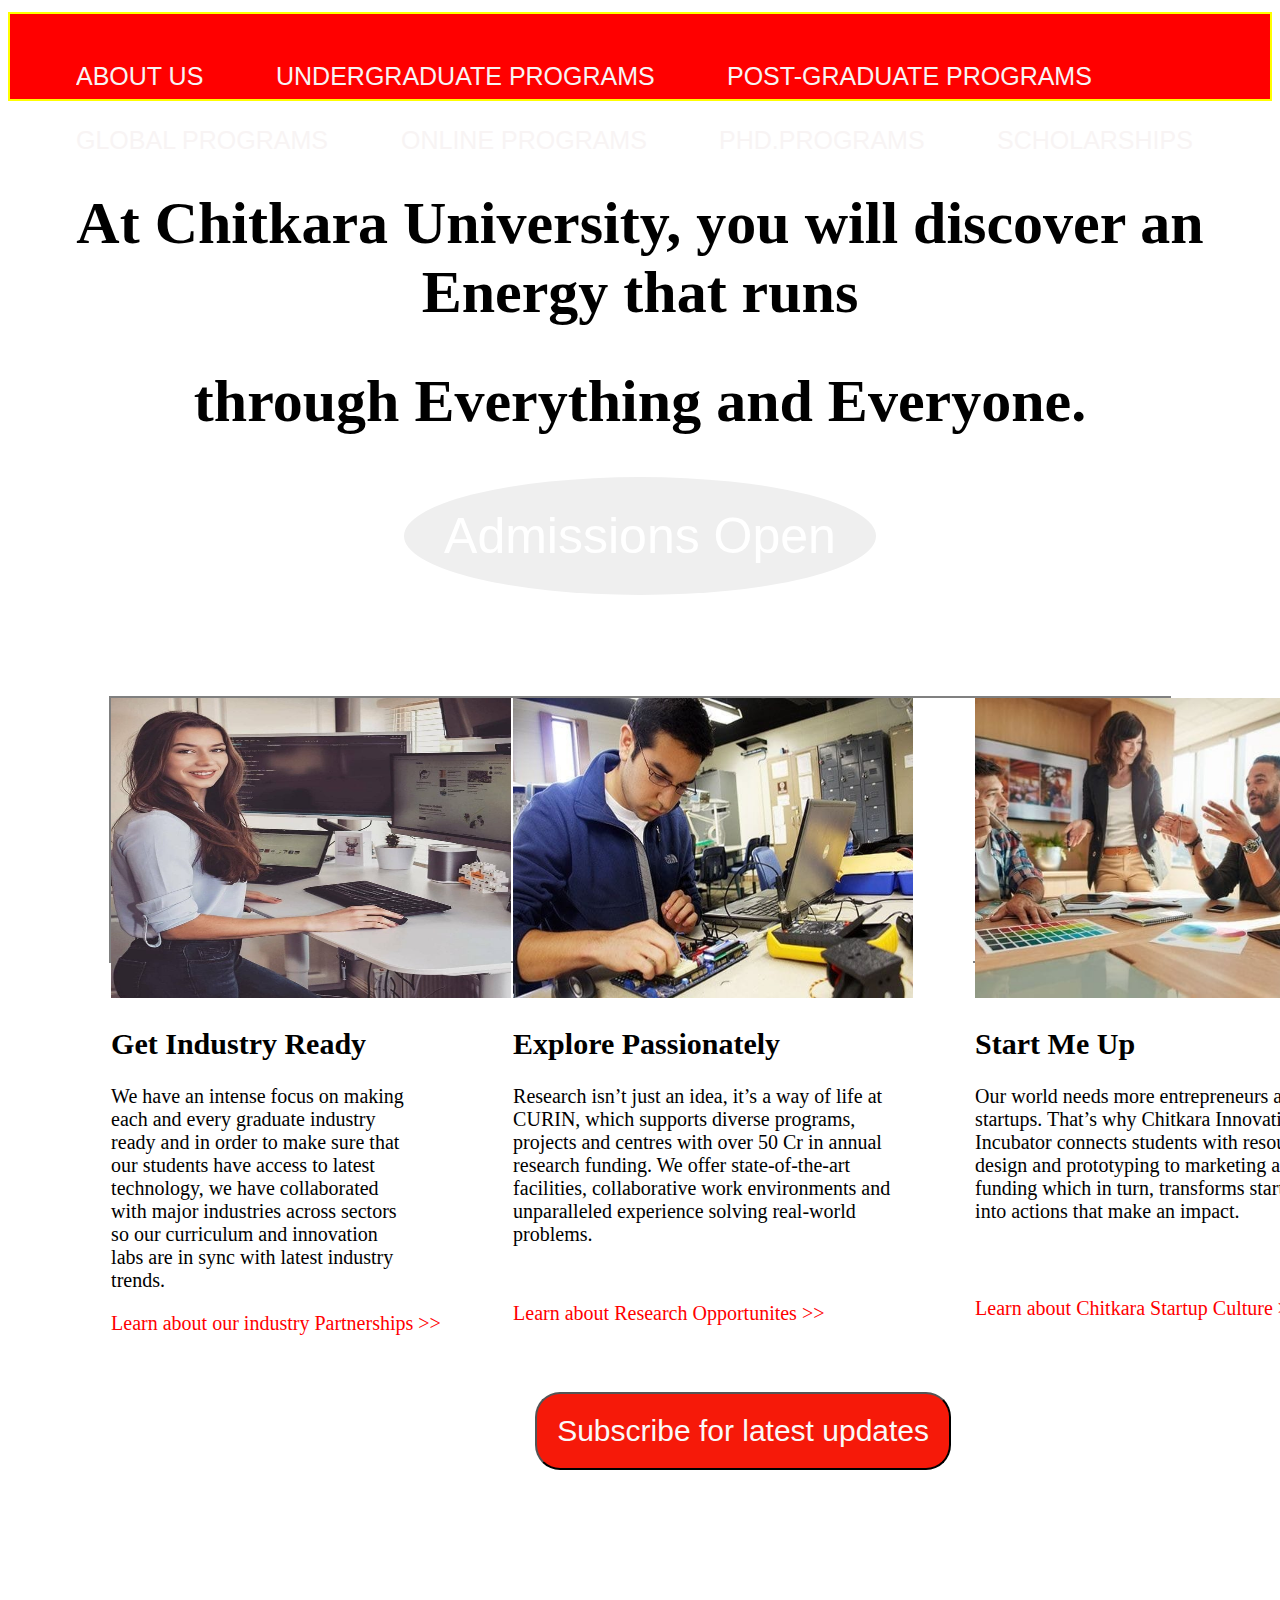
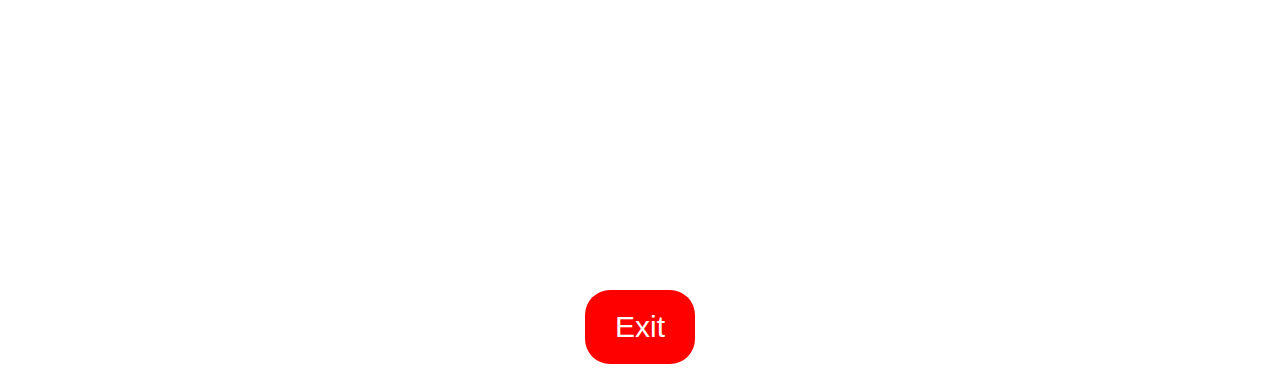
==== index.html @ 199caad0 "complete project" ====
<!DOCTYPE html>
<html>
    <head>
        <link href="Fee_Project.css" rel="stylesheet" type="text/css">
    </head>
    <style>
        ul
{
    background-color:red;
    list-style-type: none;
    border: 2px yellow solid;
   padding: 30px;
   height:25px;
   font-size: 12px;
   font-style:normal;
}
li
{
    float: left;
    padding: 10px 20px;
    color: white;
    font-size: 18px;
    float: left;
}
#container
{
    margin: 8%;
    height: 200px;
    background-color: white;
    display: grid;
    grid-template-columns: repeat(3,1fr);
    grid-template-rows: repeat(2,1fr);
    border: 2px solid gray;
    padding-bottom: 5%;
    row-gap: 0px;
    column-gap: 2px;
    
}
.item
{
    
    background-color: white;

}
#a1{
    background-color:yellow;
    padding: 29px;
    font-size:30PX;
    height: 22PX;
    font-style: normal;
}
#d1{
    font-size: 30px;
}
#d2{
    border:9px solid black;
    height:0px;
    width:0px;
    font-size: 65px;
    color:white;
    background-color: red;
    align-content: center;
}
#d3{
    border:5px white solid;
    height:auto;
    width:450px;
    color:black;
    justify-content: center;
    float:right;
    
}
#d4{
    display: none;
    background-color:slategray;
    color:white;
}
input{
    font-size: 20px;
}
select{
    font-size: 20px;
}
#e1{
    background-color: #f2f2f2;
    border: none;
    color: #333;
    padding: 10px 20px;
    text-align: center;
    text-decoration: none;
    display: inline-block;
    font-size: 16px;
    cursor: pointer;
    /* Shiny effect */
    background-image: linear-gradient(to bottom, #fff, #f2f2f2);
    box-shadow: 0px 3px 10px rgba(0, 0, 0, 0.1);
    transition: box-shadow 0.3s ease-in-out;
    border-radius: 4px;
  }
  
  #e1:hover {
    /* Shiny effect on hover */
    box-shadow: 0px 6px 20px rgba(0, 0, 0, 0.2);
    transform: scale(1.05);
  }
  
  #e1:active {
    /* Pressed effect */
    transform: scale(0.95);
  }
  
  #e1::before {
    /* Pseudo-element for an icon */
    content: "\f138";
    font-family: "Font Awesome 5 Free";
    font-weight: 900;
    margin-right: 5px;
  }
  
  #e1.success {
    /* Custom styles for success button */
    background-color: #2ecc71;
    color: #fff;
  }
  
  #e1.warning {
    /* Custom styles for warning button */
    background-color: #f39c12;
    color: #fff;
  }
    </style>
    
        <style>
            /* CSS styles for the button */
            .blink-button {
                font-size: 50px;
                padding: 30px 40px;
                color: white;
                border: none;
                border-radius: 50%;
                cursor: pointer;
                animation: blink 2s infinite;
            }
    
            @keyframes blink {
                0% {
                    background-color: red;
                }
                25% {
                    background-color: blue;
                }
                50% {
                    background-color: green;
                }
                75% {
                    background-color: yellow;
                }
                100% {
                    background-color: red;
                }
            }
        </style>
        <script>
            function redirectToPage() {
                window.location.href = "loginpage.html";
            }
        </script>
    
    <style>
        /* CSS styles for the drop-down menus */
        .dropdown {
            position: relative;
            display: inline-block;
            font-family: Impact, Haettenschweiler, 'Arial Narrow Bold', sans-serif;
        }

        .dropdown select {
            padding: 8px 16px;
            font-size: 25px;
            color: #f8f4f4;
            background-color: transparent;
            border: none;
            appearance: none;
            -webkit-appearance: none;
            cursor: pointer;
            
        }

        .dropdown-content {
            display: none;
            position: absolute;
            min-width: 160px;
            z-index: 1;
            background-color: #f1efef;
            box-shadow: 0 2px 5px rgba(2, 2, 2, 0.2);
            border-radius: 4px;
        }

        .dropdown:hover .dropdown-content {
            display: block;
        }

        .dropdown-content a {
            display: block;
            padding: 10px;
            font-size: 14px;
            color: #f4f1f1;
            text-decoration: none;
        }

        .dropdown-content a:hover {
            background-color: #181616;
        }
    </style>
    <script>
        // Function to handle the change event of the select dropdown
        function handleDropdownChange(dropdownId) {
            var selectedOption = document.getElementById(dropdownId).value;
            var submenu = document.getElementById(dropdownId + "-submenu");

            // Hide all submenus
            var allSubmenus = document.getElementsByClassName("submenu");
            for (var i = 0; i < allSubmenus.length; i++) {
                allSubmenus[i].style.display = "none";
            }

            // Show the selected submenu
            submenu.style.display = "block";
        }
    </script>
</head>
<body>
    <ul style="font-style:bold;">
        <li class="dropdown">
            <select id="l1" onchange="handleDropdownChange('l1')">
                <option value="">ABOUT US</option>
                
            </select>
            
        </li>
        <li class="dropdown">
            <select id="l2" onchange="handleDropdownChange('l2')">
                <option value="">UNDERGRADUATE PROGRAMS</option>
                <option value="Computer Science Engineering">Computer Science Engineering</option>
                <option value="Electrical Engineering">Electrical Engineering</option>
                <option value="Civil Engineering">Civil Engineering</option>
                <option value="Mechanical Engineering">Mechanical Engineering</option>
            </select>
            
        </li>
        <li class="dropdown">
            <select id="l3" onchange="handleDropdownChange('l3')">
                <option value="">POST-GRADUATE PROGRAMS</option>
                <option value="submenu1">MBA</option>
                <option value="submenu2">M.Tech</option>
                <option value="submenu3">M.Sc.Nursing</option>
            </select>
            
        </li>
        <li class="dropdown">
            <select id="l4" onchange="handleDropdownChange('l4')">
                <option value="">GLOBAL PROGRAMS</option>
                <option value="submenu1">BBA-Trent University</option>
                <option value="submenu2">Eng DeakinUniversity </option>
                <option value="submenu3">Business Admin</option>
            </select>

        </li>
        <li class="dropdown">
            <select id="l5" onchange="handleDropdownChange('l5')">
                <option value="">ONLINE PROGRAMS</option>
                <option value="submenu1">MBA in Finance</option>
                <option value="submenu2">MBA in Marketing</option>
                <option value="submenu3">MBA withb ACCA</option>
            </select>
            
        </li>
        <li class="dropdown">
            <select id="l6" onchange="handleDropdownChange('l6')">
                <option value="">PHD.PROGRAMS</option>
                <option value="submenu1">Applied Sciences</option>
                <option value="submenu2">Nursing</option>
                <option value="submenu3">Art & Design</option>
            </select>
            
        </li>
        <li class="dropdown">
            <select id="l7" onchange="handleDropdownChange('l7')">
                <option value="">SCHOLARSHIPS</option>
                <option value="submenu1">Merit Based</option>
                <option value="submenu2">Need-Based</option>
                <option value="submenu3">Reservation</option>
            </select>
            
        </li>
        
    </ul>
    <style>
        /* CSS styles for the exit button */
        .exit-button {
            font-size: 30px;
            padding: 20px 30px;
            background-color: red;
            color: white;
            border: none;
            border-radius: 25px;
            cursor: pointer;
            transition: box-shadow 0.3s;
            
        }

        .exit-button:hover {
            background-color: darkred;
            box-shadow: 0 0 10px rgba(49, 4, 4, 0.8);
            animation: none; /* Disable blinking effect on hover */
        }
        
        
    </style>
    <script>
        function redirectToAnotherPage() {
            // Redirect to another page
            window.location.href = "scholarshippage.html";
        }
    </script>
    
   
    <body>
       
        <br>
        <br>
        <div id="d1">
        <h1 align="center"> At Chitkara University, you will discover an Energy that runs </h1>
        <h1 align="center"> through Everything and Everyone. </h1> 
        </div>
        <div>
            <p align="center">
                <button class="blink-button" onclick="redirectToPage()">Admissions Open</button>
            </p>
        </div>
        
        <div id="container">
            <div class="item"> <img src="img1.jpg" height="300px" width="400px"> </div>
            <div class="item"> <img src="img2.jpg" height="300px" width="400px"> </div>
            <div class="item"><img src="img3.jpg" height="300px" width="400px"> </div>
            <div class="item"> <h2 STYLE="font-size: 30PX;"> Get Industry Ready </h2>
                <p STYLE="font-size: 20PX;"> We have an intense focus on making <br> each and every graduate industry <br> ready and in order to make sure that <br>
                    our students have access to latest <br>technology, we have collaborated<br> with major industries across 
                    sectors<br> so our curriculum and innovation <br>labs are in sync with latest industry<br> trends. </p>
                 <font color="red" STYLE="font-size: 20PX;" > Learn about our industry Partnerships >></font>
                </div>
            <div class="item"> <h2 STYLE="font-size: 30PX;"> Explore Passionately </h2>
            <p STYLE="font-size: 20PX;"> Research isn’t just an idea, it’s a way of life at <br> CURIN, which supports diverse programs,<br>
                 projects and centres with over 50 Cr in annual <br>research funding. We offer state-of-the-art <br>facilities, 
                 collaborative work environments and<br> unparalleled experience solving real-world<br> problems.
            </p><br><br>
            <font color="red" style="font-size: 20PX;" > Learn about Research Opportunites >> </font>
            </div>
            <div class="item"> <h2 STYLE="font-size: 30PX;"> Start Me Up </h2>
            <p STYLE="font-size: 20PX;"> Our world needs more entrepreneurs and<br> startups. That’s why Chitkara Innovation<br> Incubator connects students
                 with resources from<br> design and prototyping to marketing and<br> funding which in turn, transforms startup ideas<br>
                  into actions that make an impact.</p><br><br><br>
                  <font color="red" STYLE="font-size: 20PX;"> Learn about Chitkara Startup Culture > ></font>
            </div>
            <div></div>
            <div id="d3" align="center">
            <p align="center">
                <br><br>
                
                <button style="font-size: 30px; padding:20px;border-radius:25px;background-color: rgb(246, 25, 9);color:rgb(250, 249, 249);" id="b3" align="center" >Subscribe for latest updates</button>
                    
                <div id="d4"><br><h1>Be a part of India’s top rated University</h1><br>
                <b><input type="text" name="uname" id="name" placeholder="Your name"><b></b><br><br></b>
                <input type="text" name="Pnumber" id="Pnumber" placeholder="Your number"><br><br>
                 <select name="P1" ><option placeholder="a"> Program</option><option value="a">MBA</option>
                    <option value="a">MCA</option>
                    <option value="a">BA</option>
                    <option value="a">BE</option>
                    <option value="a">Bsc</option>
                    <option value="a">BCA</option>
                    <option value="a">ME</option>
                    <option value="a">Msc</option>
                </select><br><br>
                <select name="S1" ><option placeholder="a"> State</option><option value="a">Haryana</option>
                    <option value="a">Punjab</option>
                    <option value="a">Himachal</option>
                    <option value="a">U.P</option>
                    <option value="a">MP</option>
                    <option value="a">West bengal</option>
                    <option value="a">Tamil Nadu</option>
                    <option value="a">Jammu Kashmir</option>
                    <option value="a">Uttranchal</option>
                    <option value="a">Rajasthan</option>
                    <option value="a">Bihar</option>
                    <option value="a">Karnataka</option>
                    <option value="a">Kerala</option>
                    <option value="a">Jharkhand</option>
                    <option value="a">Gujrat</option>
                    <option value="a">Assam</option>
                    <option value="a">Tripura</option>
                    <option value="a">Nagaland</option>
                    <option value="a">Goa</option>
                    <option value="a">Odisha</option>
                    <option value="a">Andhra Pradesh</option>
                    <option value="a">Arunachal Pradesh</option>
                    <option value="a">Manipur</option>
                    <option value="a">Mizoram</option>
                </select><br><br>
                <input type="submit" value="SUBMIT"><br> <br>
                </b>
                
                <br>
                <button style="font-size: 20px;background-color: black;color:white;" id="b4" align="center" >Click here to slide up</button>
           </div> </div>
        </div>
        <br> <br> <br> <br> <br> <br> <br>
        <br> <br>
        <br> <br> <br> <br> <br> <br> <br>
        <br> <br>
        <br> <br> <br> <br> 
        <br> <br> <br> <br> 
        <br> <br> <br> <br> 

        <br><br><br><br><br><br><br><br><br><br>
        <br><br><br><br><br>
        <p align="center">
        <!-- Rest of your HTML code -->

    <p align="center">
        <button class="exit-button" onclick="openPopup()">Exit</button>
    </p>

	<script src="jquery-3.7.0.min.js"> </script>
    <script>
		function exitButton() {
            window.alert("Would You Like To ")
			window.open("scholarshippage.html");
		}
        $('#b1').click(function(){
                $('div#d2').animate({
                    right:'690px',
                    top:'400px',
                    height:'150px',
                    width:'650px',
                })})
        $('#b3').click(function(){
            $('div#d4').css("display","block");
        }) 
        $('#b4').click(function(){
            $('div#d4').slideUp("slow");                                     
        })  
        </script>
        <style>
    .popup {
        position: fixed;
        top: 0;
        left: 0;
        width: 100%;
        height: 100%;
        opacity:0.9;
        background-color: rgba(0, 0, 0, 0.5);
        display: flex;
        justify-content: center;
        align-items: center;
        z-index: 9999;
    }

    .popup-content {
        background-image: url('sc.jpg');
        background-size: cover;
        background-position: center;
        width: 600px;
        height: 400px;
        display: flex;
        flex-direction: column;
        justify-content: space-around;
        align-items: center;
        padding: 20px;
        border-radius: 10px;
    }

    .popup-buttons {
        display: flex;
        justify-content: space-between;
        width: 100%;
    }

    .popup-button {
        padding: 10px 20px;
        border-radius: 5px;
        color: white;
        font-weight: bold;
        text-transform: uppercase;
        cursor: pointer;
    }

    .popup-button-yes {
        background-color: #4CAF50;
    }

    .popup-button-no {
        background-color: #f44336;
    }
</style>

<script>
    function redirectToAnotherPage() {
        window.location.href = "scholarshippage.html";
    }

    function openPopup() {
        var popup = document.getElementById('popup');
        popup.style.display = "flex";
    }

    function closePopup() {
        var popup = document.getElementById('popup');
        popup.style.display = "none";
        window.location.href = "https://www.google.com";
    }
</script>



<div class="popup" id="popup" style="display: none;">
    <div class="popup-content">
        <div>
            <br><br><br><br><br>
            <h1 style="background-color:whitesmoke; opacity:0.8;"><b>Would You Like to Apply For Scholarships?</b></h1>
        </div>
        <div class="popup-buttons">
            <button class="popup-button popup-button-yes" style="font-size: 20px;" onclick="redirectToAnotherPage()">Yes</button>
            <button class="popup-button popup-button-no" style="font-size: 20px;" onclick="closePopup()">No</button>
        </div>
    </div>
</div>
    
        
    </body>
</html>
---- Fee_Project.css ----
ul
{
    background-color:red;
    list-style-type: none;
    border: 2px yellow solid;
   padding: 30px;
   height:25px;
   font-size: 12px;
   font-style:normal;
}
li
{
    float: left;
    padding: 10px 17px;
    color: white;
    font-size: 12px;
    float: left;
}
#container
{
    margin: 8%;
    height: 200px;
    background-color: white;
    display: grid;
    grid-template-columns: repeat(3,1fr);
    grid-template-rows: repeat(2,1fr);
    border: 2px solid gray;
    padding-bottom: 5%;
    row-gap: 0px;
    column-gap: 2px;
    
}
.item
{
    
    background-color: white;

}
#a1{
    background-color:yellow;
    padding: 29px;
    font-size:30PX;
    height: 22PX;
    font-style: normal;
}
#d1{
    font-size: 30px;
}
#d2{
    border:9px solid black;
    height:0px;
    width:0px;
    font-size: 65px;
    color:white;
    background-color: red;
    align-content: center;
}
#d3{
    border:5px white solid;
    height:auto;
    width:450px;
    color:black;
    justify-content: center;
    float:right;
    
}
#d4{
    display: none;
    background-color:slategray;
    color:white;
}
input{
    font-size: 20px;
}
select{
    font-size: 20px;
}
#e1{
    background-color: #f2f2f2;
    border: none;
    color: #333;
    padding: 10px 20px;
    text-align: center;
    text-decoration: none;
    display: inline-block;
    font-size: 16px;
    cursor: pointer;
    /* Shiny effect */
    background-image: linear-gradient(to bottom, #fff, #f2f2f2);
    box-shadow: 0px 3px 10px rgba(0, 0, 0, 0.1);
    transition: box-shadow 0.3s ease-in-out;
    border-radius: 4px;
  }
  
  #e1:hover {
    /* Shiny effect on hover */
    box-shadow: 0px 6px 20px rgba(0, 0, 0, 0.2);
    transform: scale(1.05);
  }
  
  #e1:active {
    /* Pressed effect */
    transform: scale(0.95);
  }
  
  #e1::before {
    /* Pseudo-element for an icon */
    content: "\f138";
    font-family: "Font Awesome 5 Free";
    font-weight: 900;
    margin-right: 5px;
  }
  
  #e1.success {
    /* Custom styles for success button */
    background-color: #2ecc71;
    color: #fff;
  }
  
  #e1.warning {
    /* Custom styles for warning button */
    background-color: #f39c12;
    color: #fff;
  }
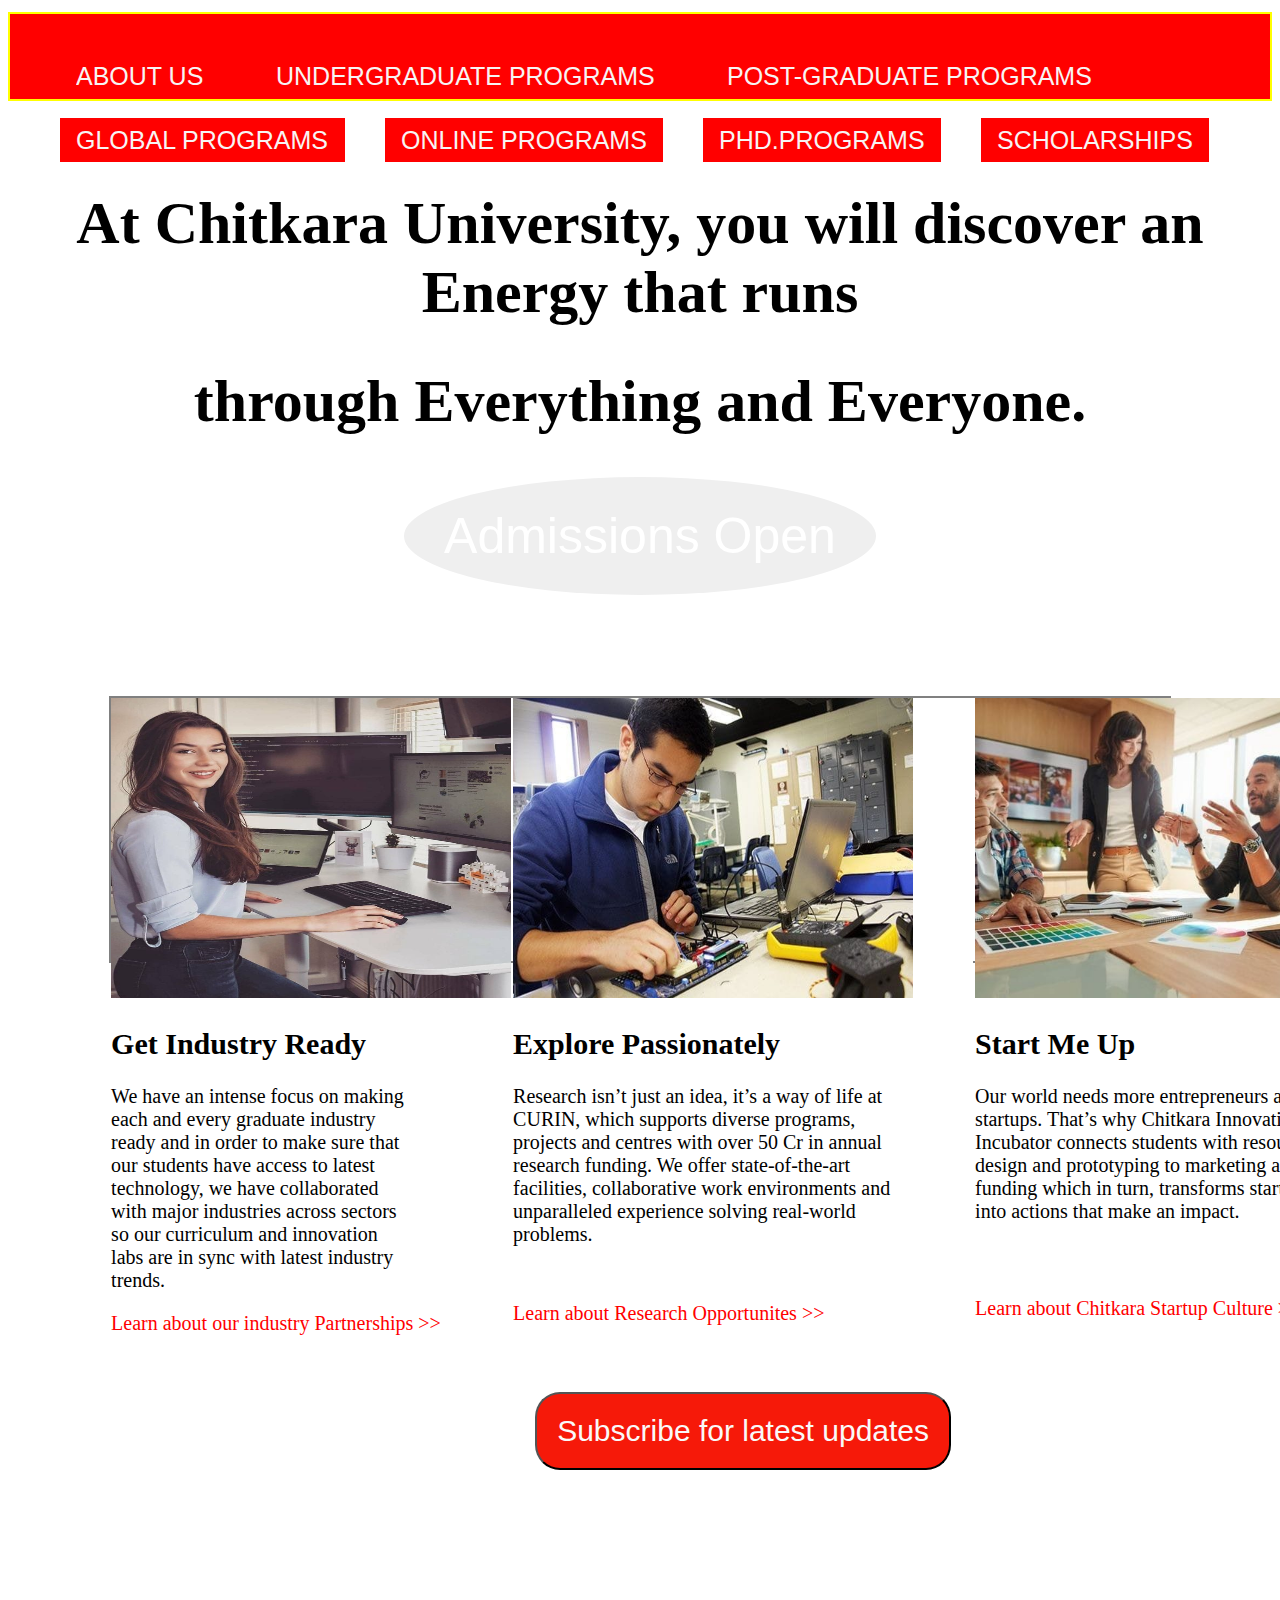
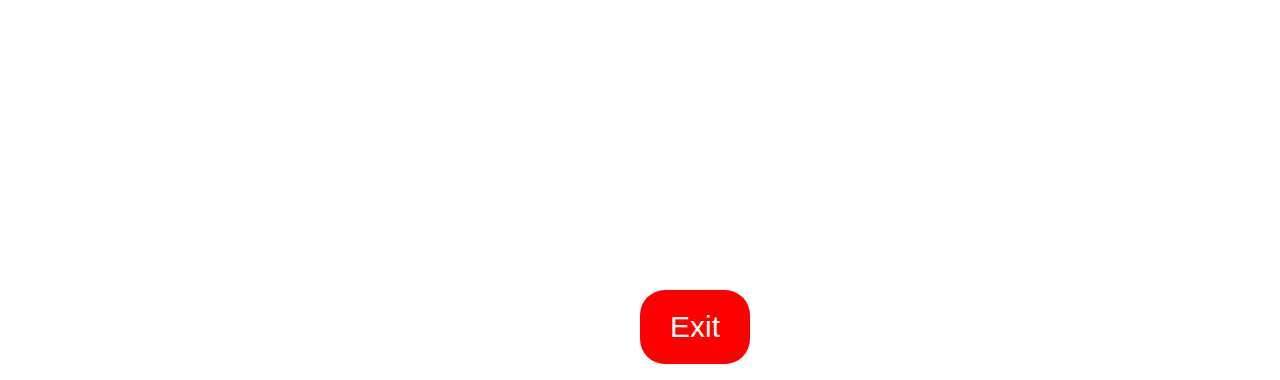
==== commit 67347f7f: "some changes made" ====
--- a/index.html
+++ b/index.html
@@ -239,7 +239,7 @@
             
         </li>
         <li class="dropdown">
-            <select id="l2" onchange="handleDropdownChange('l2')">
+            <select id="l2" onchange="handleDropdownChange('l2')" style="background-color: red;">
                 <option value="">UNDERGRADUATE PROGRAMS</option>
                 <option value="Computer Science Engineering">Computer Science Engineering</option>
                 <option value="Electrical Engineering">Electrical Engineering</option>
@@ -249,7 +249,7 @@
             
         </li>
         <li class="dropdown">
-            <select id="l3" onchange="handleDropdownChange('l3')">
+            <select id="l3" onchange="handleDropdownChange('l3')" style="background-color: red;">
                 <option value="">POST-GRADUATE PROGRAMS</option>
                 <option value="submenu1">MBA</option>
                 <option value="submenu2">M.Tech</option>
@@ -258,7 +258,7 @@
             
         </li>
         <li class="dropdown">
-            <select id="l4" onchange="handleDropdownChange('l4')">
+            <select id="l4" onchange="handleDropdownChange('l4')" style="background-color: red;">
                 <option value="">GLOBAL PROGRAMS</option>
                 <option value="submenu1">BBA-Trent University</option>
                 <option value="submenu2">Eng DeakinUniversity </option>
@@ -267,7 +267,7 @@
 
         </li>
         <li class="dropdown">
-            <select id="l5" onchange="handleDropdownChange('l5')">
+            <select id="l5" onchange="handleDropdownChange('l5')" style="background-color: red;">
                 <option value="">ONLINE PROGRAMS</option>
                 <option value="submenu1">MBA in Finance</option>
                 <option value="submenu2">MBA in Marketing</option>
@@ -276,7 +276,7 @@
             
         </li>
         <li class="dropdown">
-            <select id="l6" onchange="handleDropdownChange('l6')">
+            <select id="l6" onchange="handleDropdownChange('l6')" style="background-color: red;">
                 <option value="">PHD.PROGRAMS</option>
                 <option value="submenu1">Applied Sciences</option>
                 <option value="submenu2">Nursing</option>
@@ -285,7 +285,7 @@
             
         </li>
         <li class="dropdown">
-            <select id="l7" onchange="handleDropdownChange('l7')">
+            <select id="l7" onchange="handleDropdownChange('l7')" style="background-color: red;">
                 <option value="">SCHOLARSHIPS</option>
                 <option value="submenu1">Merit Based</option>
                 <option value="submenu2">Need-Based</option>
@@ -426,7 +426,7 @@
         <p align="center">
         <!-- Rest of your HTML code -->
 
-    <p align="center">
+    <p style="margin-left: 50%;">
         <button class="exit-button" onclick="openPopup()">Exit</button>
     </p>
 
